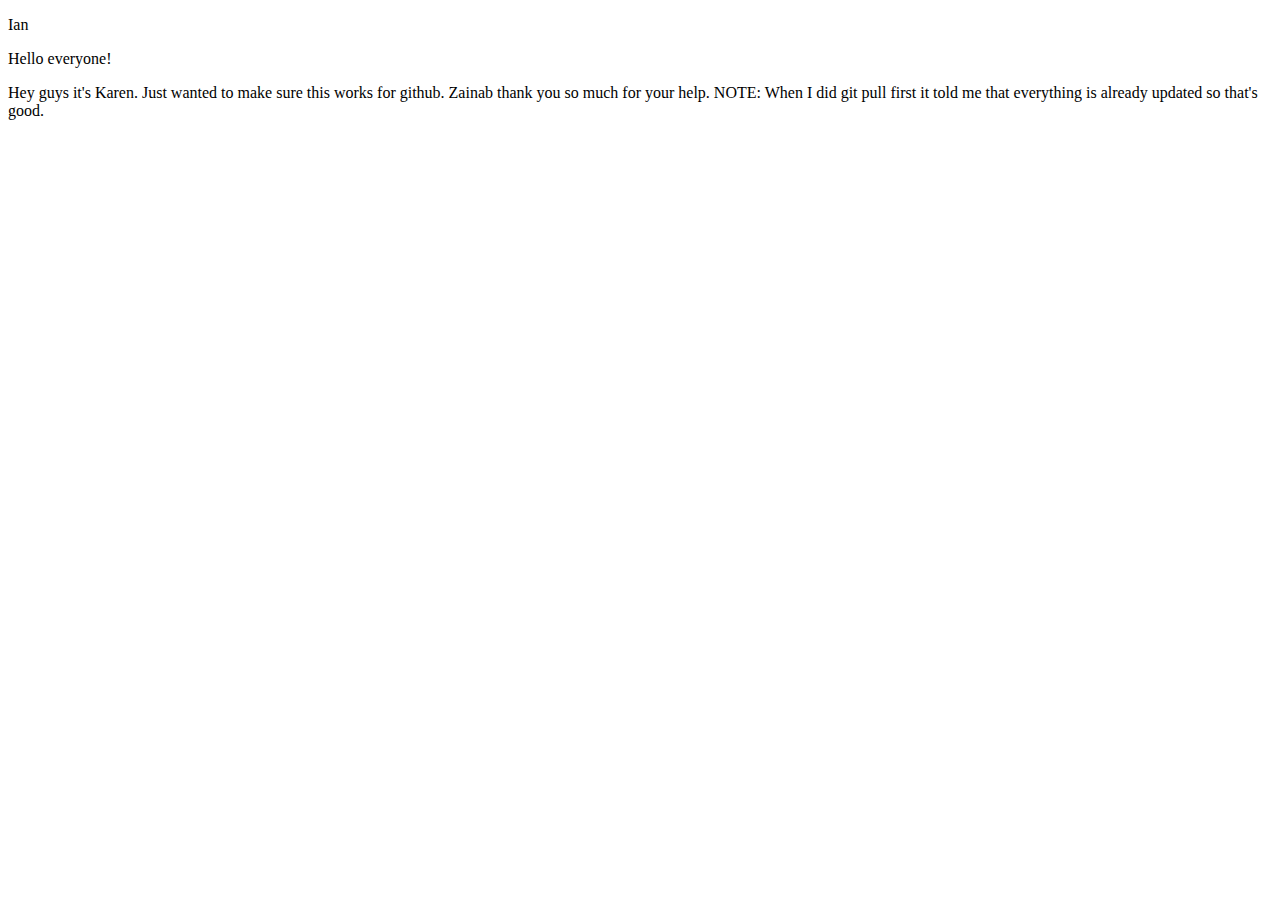
==== index.html @ 379d9adb "test for github Karen" ====
<!DOCTYPE html>
<html>

<head>
    <title></title>
</head>

<body>
    <p>Ian</p>

    <p>Hello everyone! </p>
    <div class="main">
        <p id="para">Hey guys it's Karen. Just wanted to make sure this works for github. Zainab thank you so much for your help. NOTE: When I did git pull first it told me that everything is already updated so that's good. </p>


    </div>

</body>

</html>
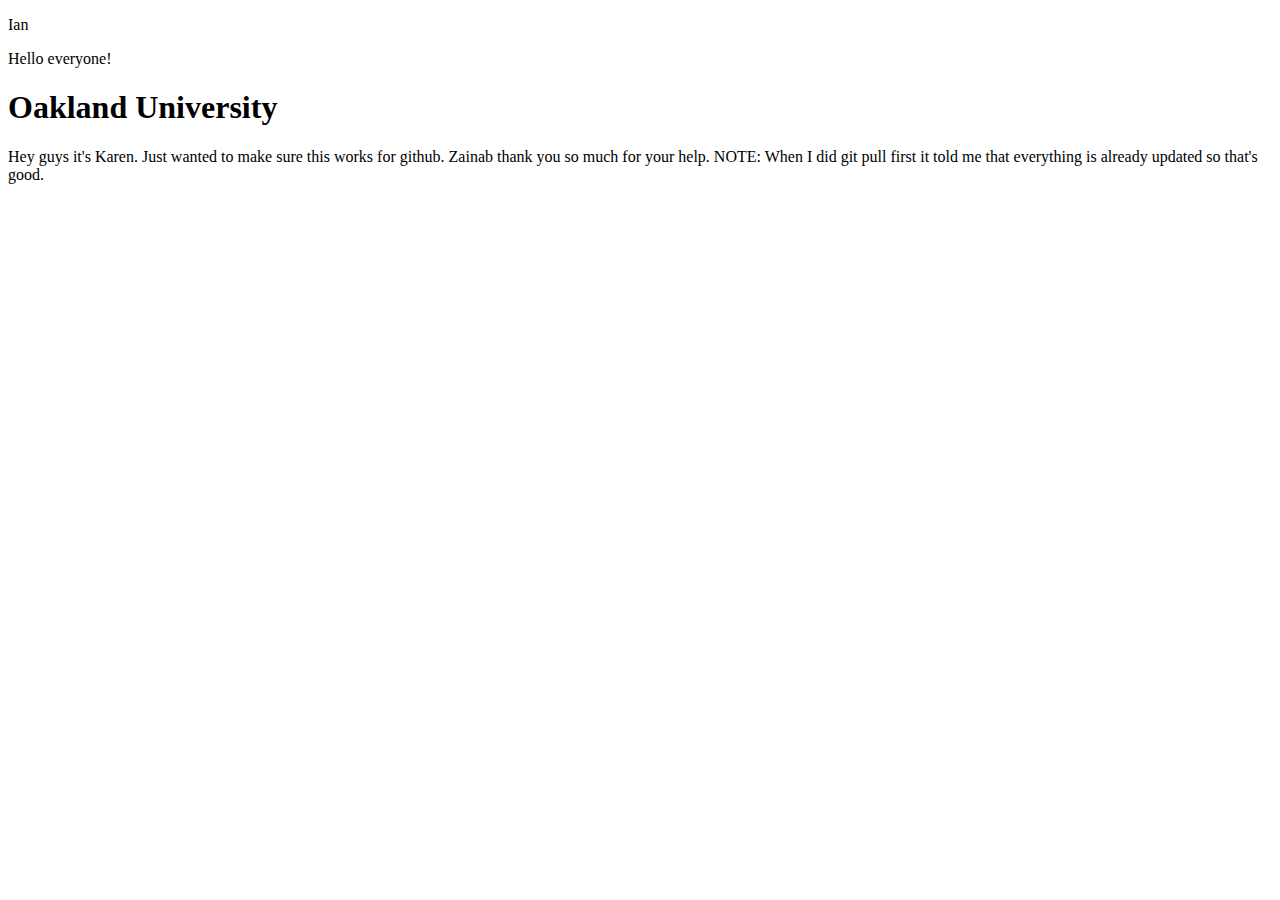
==== commit 94106af5: "Another test just to make sure everything is working Karen" ====
--- a/index.html
+++ b/index.html
@@ -10,7 +10,9 @@
 
     <p>Hello everyone! </p>
     <div class="main">
-        <p id="para">Hey guys it's Karen. Just wanted to make sure this works for github. Zainab thank you so much for your help. NOTE: When I did git pull first it told me that everything is already updated so that's good. </p>
+        <h1 id="header">Oakland University</h1>
+        <p id="para">Hey guys it's Karen. Just wanted to make sure this works for github. Zainab thank you so much for your help. NOTE: When I did git pull first it told me that everything is already updated so that's good.
+        </p>
 
 
     </div>
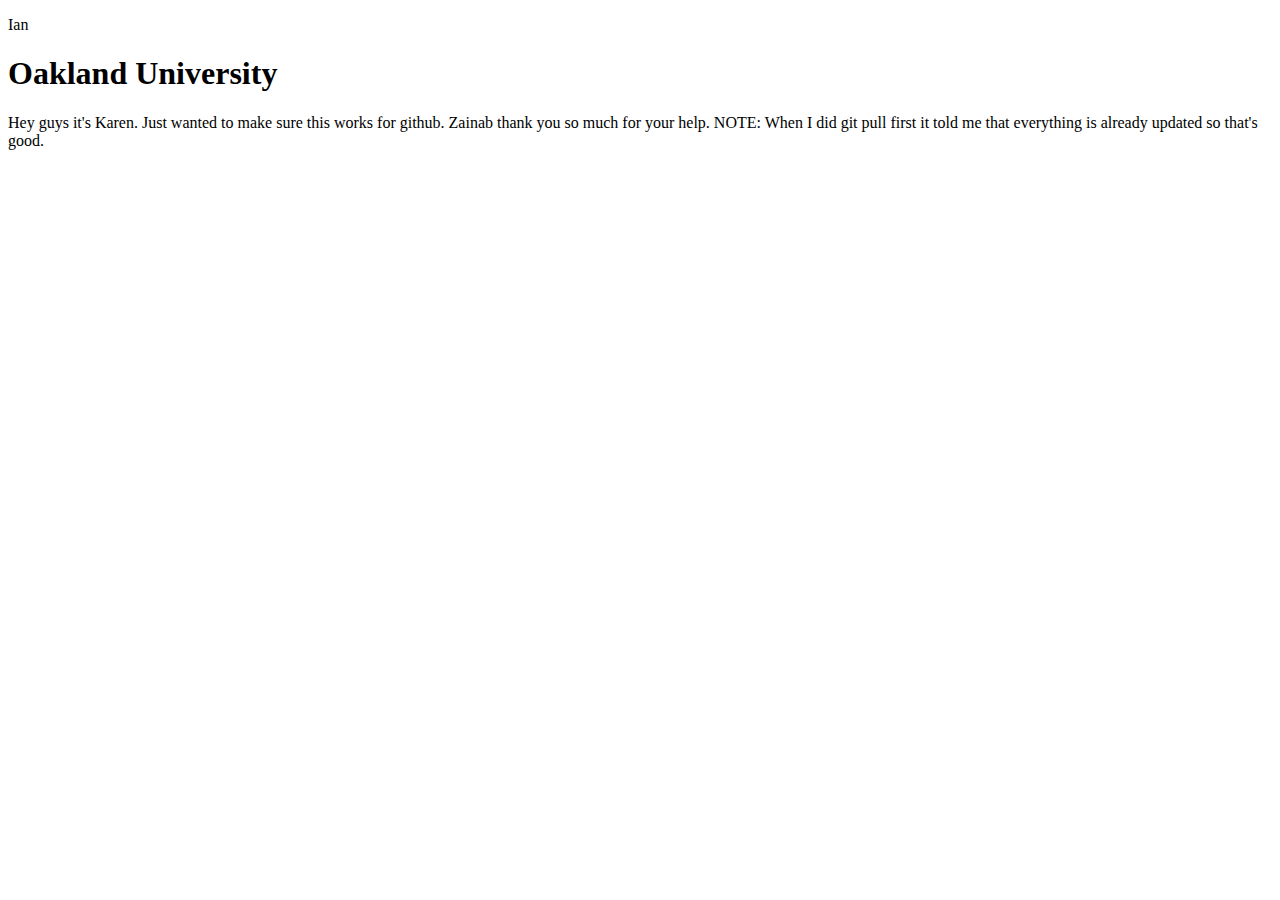
==== commit f9aeb1f4: "Karen just adding a couple of things." ====
--- a/index.html
+++ b/index.html
@@ -1,18 +1,26 @@
 <!DOCTYPE html>
-<html>
+<html lang="en">
 
 <head>
-    <title></title>
+    <meta charset="UTF-8">
+    <meta name="viewport" content="width=device-width, initial-scale=1.0">
+    <meta http-equiv="X-UA-Compatible" content="ie=edge">
+    <title>Sophomore Project</title>
+
 </head>
 
 <body>
     <p>Ian</p>
 
-    <p>Hello everyone! </p>
     <div class="main">
-        <h1 id="header">Oakland University</h1>
-        <p id="para">Hey guys it's Karen. Just wanted to make sure this works for github. Zainab thank you so much for your help. NOTE: When I did git pull first it told me that everything is already updated so that's good.
-        </p>
+        <div id="header">
+            <h1>Oakland University</h1>
+        </div>
+        <div class="para">
+            <p>Hey guys it's Karen. Just wanted to make sure this works for github. Zainab thank you so much for your help. NOTE: When I did git pull first it told me that everything is already updated so that's good.
+            </p>
+        </div>
+
 
 
     </div>
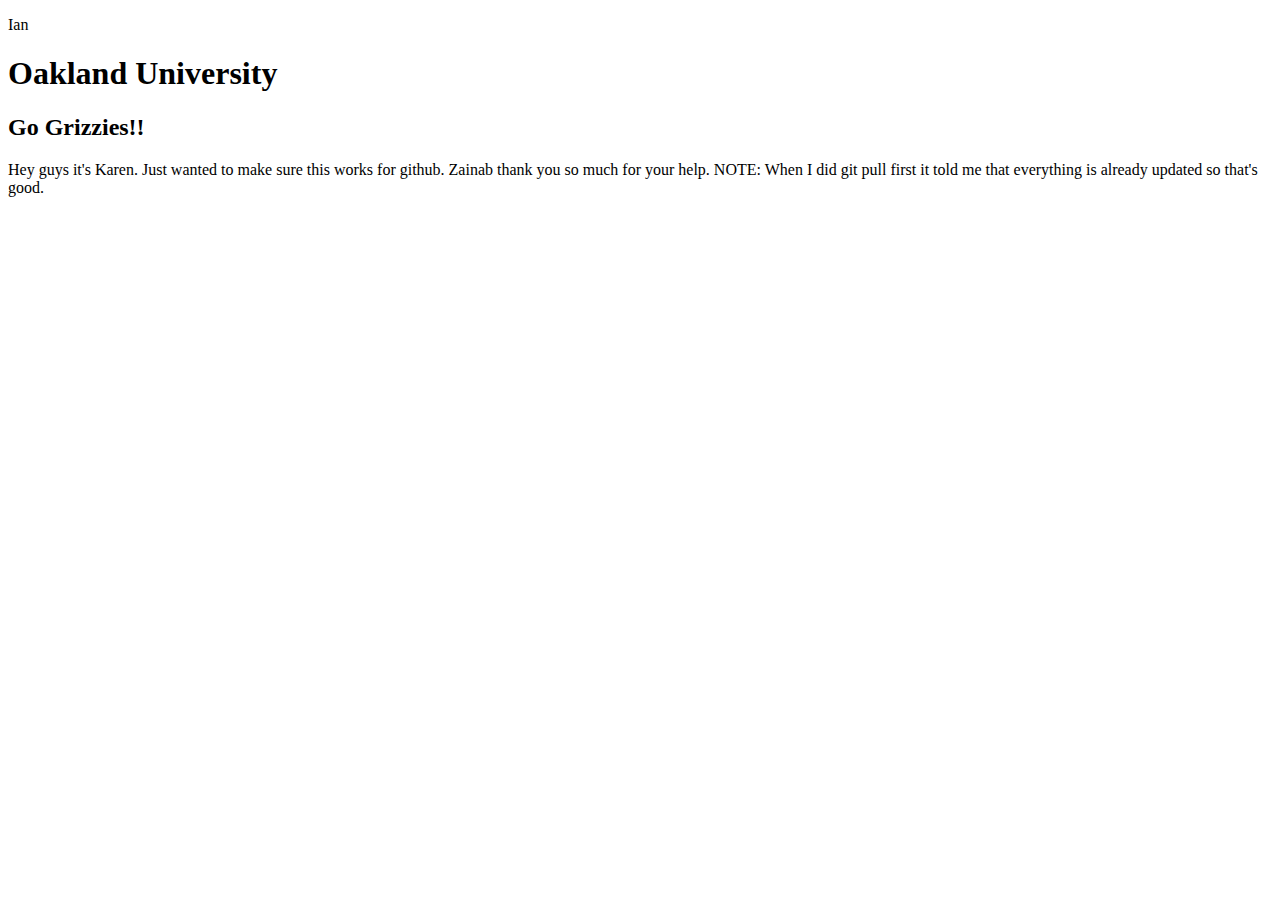
==== commit 51bc294c: "Karen adding css elements just for testing" ====
--- a/index.html
+++ b/index.html
@@ -6,7 +6,7 @@
     <meta name="viewport" content="width=device-width, initial-scale=1.0">
     <meta http-equiv="X-UA-Compatible" content="ie=edge">
     <title>Sophomore Project</title>
-
+	<link rel="stylesheet" href="styles.css">
 </head>
 
 <body>
@@ -15,6 +15,7 @@
     <div class="main">
         <div id="header">
             <h1>Oakland University</h1>
+			<h2>Go Grizzies!!</h2>
         </div>
         <div class="para">
             <p>Hey guys it's Karen. Just wanted to make sure this works for github. Zainab thank you so much for your help. NOTE: When I did git pull first it told me that everything is already updated so that's good.
--- a/styles.css
+++ b/styles.css
@@ -0,0 +1 @@
+
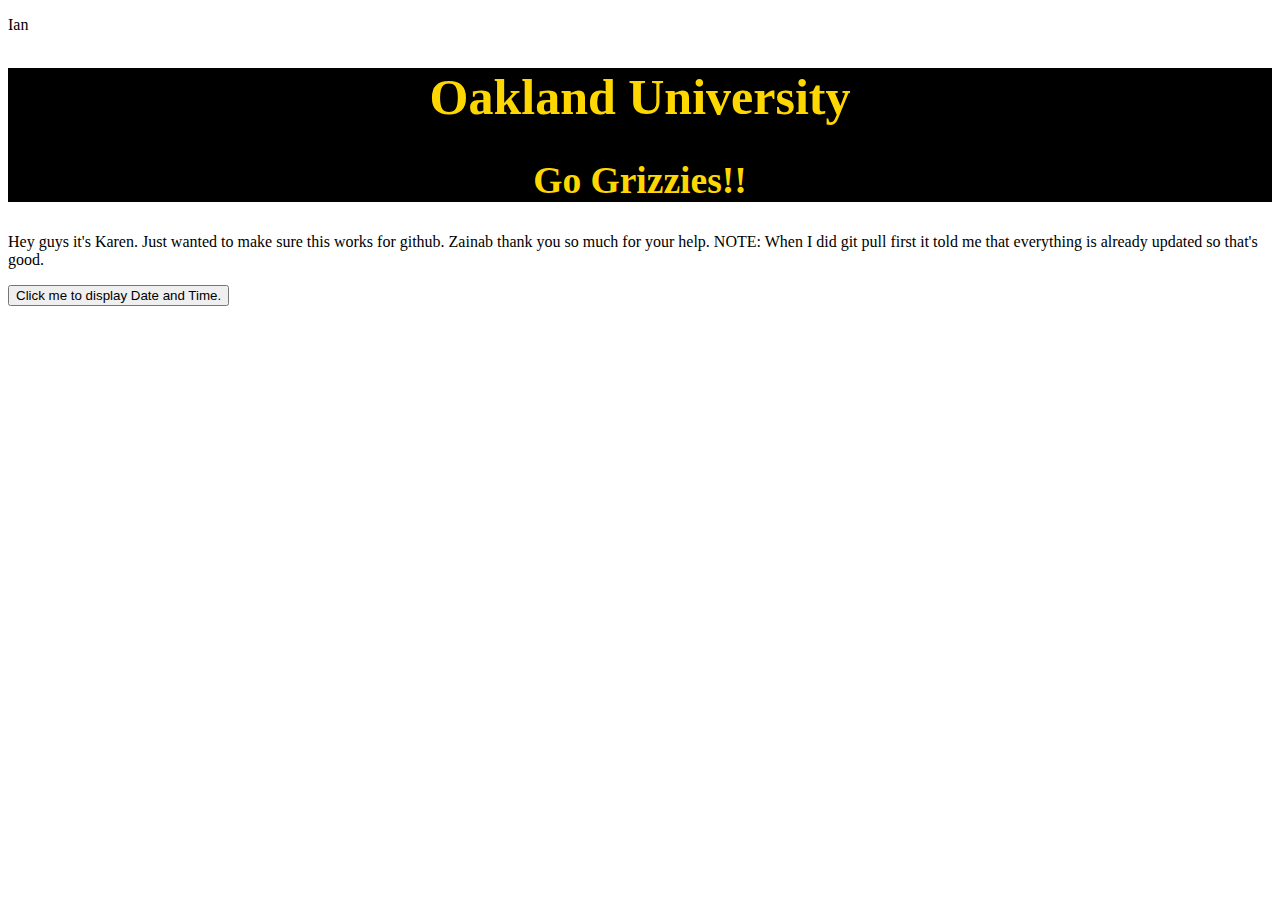
==== commit 02637dfb: "checking to make sure this works before tomorrow Karen" ====
--- a/index.html
+++ b/index.html
@@ -6,7 +6,7 @@
     <meta name="viewport" content="width=device-width, initial-scale=1.0">
     <meta http-equiv="X-UA-Compatible" content="ie=edge">
     <title>Sophomore Project</title>
-	<link rel="stylesheet" href="styles.css">
+    <link rel="stylesheet" href="styles.css">
 </head>
 
 <body>
@@ -15,14 +15,17 @@
     <div class="main">
         <div id="header">
             <h1>Oakland University</h1>
-			<h2>Go Grizzies!!</h2>
+            <h2>Go Grizzies!!</h2>
         </div>
         <div class="para">
             <p>Hey guys it's Karen. Just wanted to make sure this works for github. Zainab thank you so much for your help. NOTE: When I did git pull first it told me that everything is already updated so that's good.
             </p>
         </div>
 
+        <button type="button" onclick="document.getElementById('demo').innerHTML = Date()">
+            Click me to display Date and Time.</button>
 
+        <p id="demo"></p>
 
     </div>
 
--- a/styles.css
+++ b/styles.css
@@ -1 +1,8 @@
-
+#header{
+	color: gold;
+	background-color: black;
+	font-family: fantasy;
+	font-size: 25px;
+	text-align: center;
+	
+}
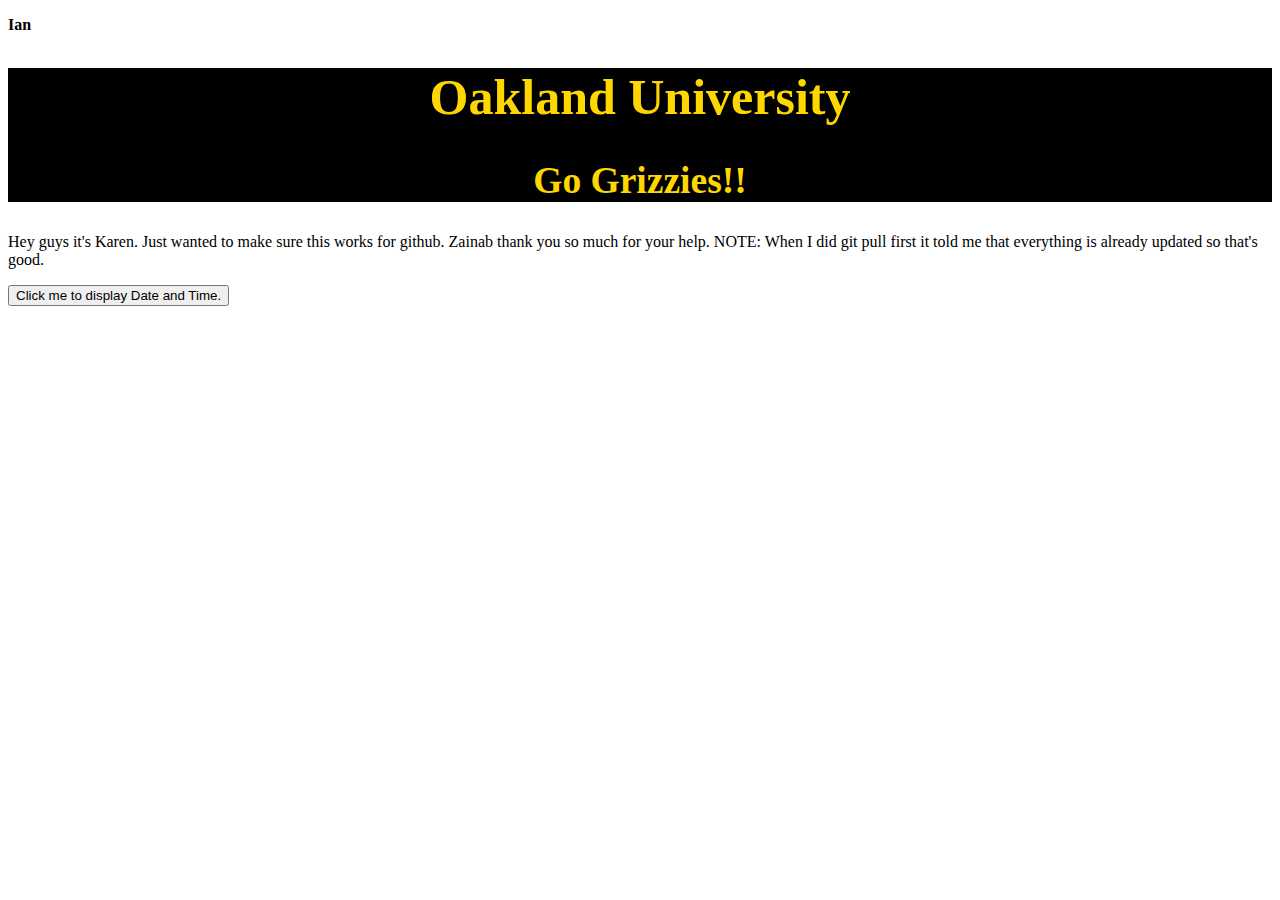
==== commit 1af552f4: "some init message" ====
--- a/index.html
+++ b/index.html
@@ -10,7 +10,7 @@
 </head>
 
 <body>
-    <p>Ian</p>
+    <p class = "bold">Ian</p>
 
     <div class="main">
         <div id="header">
@@ -30,5 +30,6 @@
     </div>
 
 </body>
+<script src="index.js" type="text/javascript"></script>
 
 </html>
--- a/styles.css
+++ b/styles.css
@@ -6,3 +6,6 @@
 	text-align: center;
 	
 }
+.bold{
+	font-weight:bold;
+}
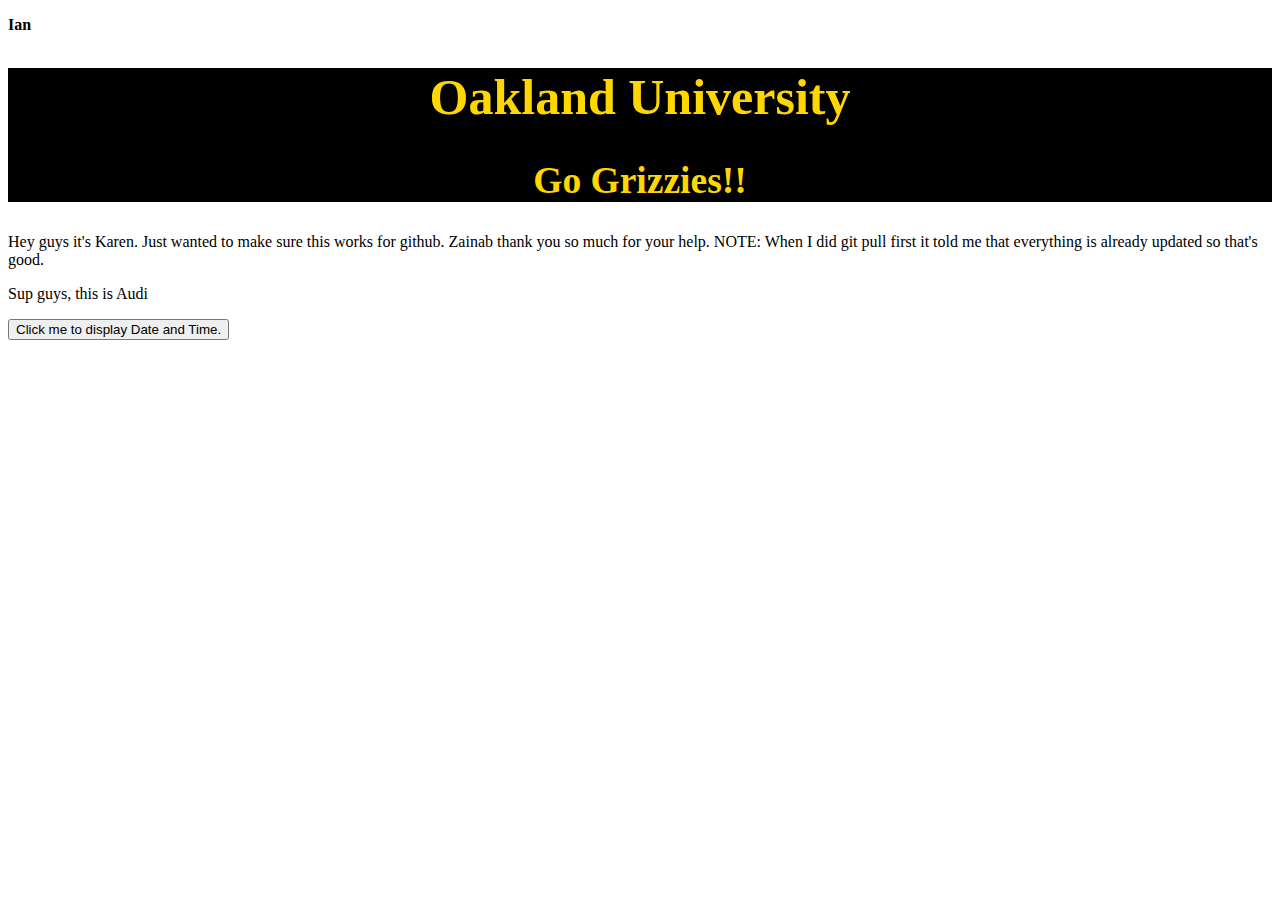
==== commit cef60187: "Audrey's edits" ====
--- a/index.html
+++ b/index.html
@@ -20,6 +20,7 @@
         <div class="para">
             <p>Hey guys it's Karen. Just wanted to make sure this works for github. Zainab thank you so much for your help. NOTE: When I did git pull first it told me that everything is already updated so that's good.
             </p>
+            <p>Sup guys, this is Audi</p>
         </div>
 
         <button type="button" onclick="document.getElementById('demo').innerHTML = Date()">
